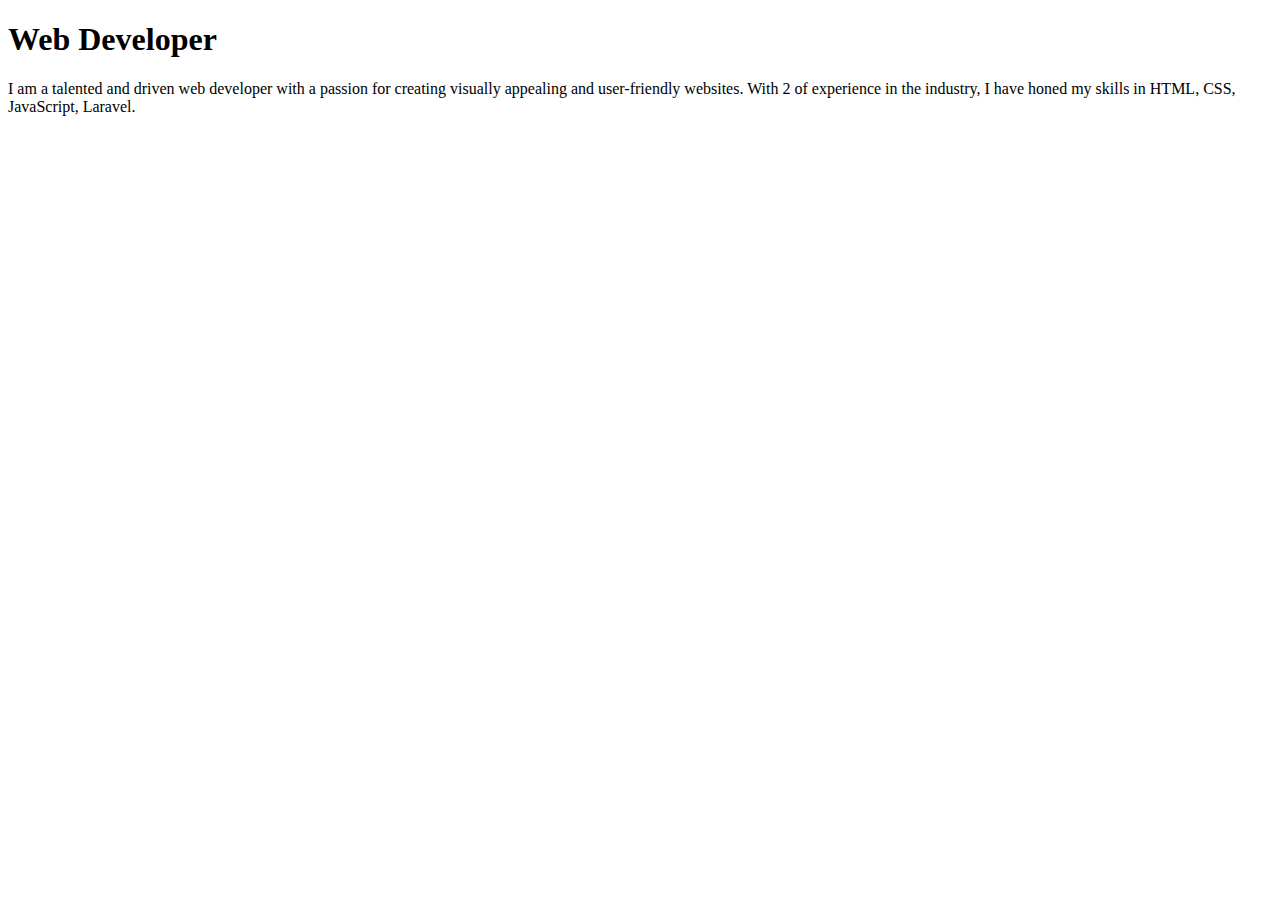
==== index.html @ 6b6d7e3a "Merge pull request #1 from omaratbd7/dev" ====
<!DOCTYPE html>
<html lang="en">
<head>
    <meta charset="UTF-8">
    <meta http-equiv="X-UA-Compatible" content="IE=edge">
    <meta name="viewport" content="width=device-width, initial-scale=1.0">
    <title>Web Developer</title>
</head>
<body>
    <h1>Web Developer</h1>
    <p>
        I am a talented and driven web developer with a passion for creating visually appealing and user-friendly websites.
        With 2 of experience in the industry, I have honed my skills in HTML, CSS, JavaScript, Laravel.
    </p>
</body>
</html>
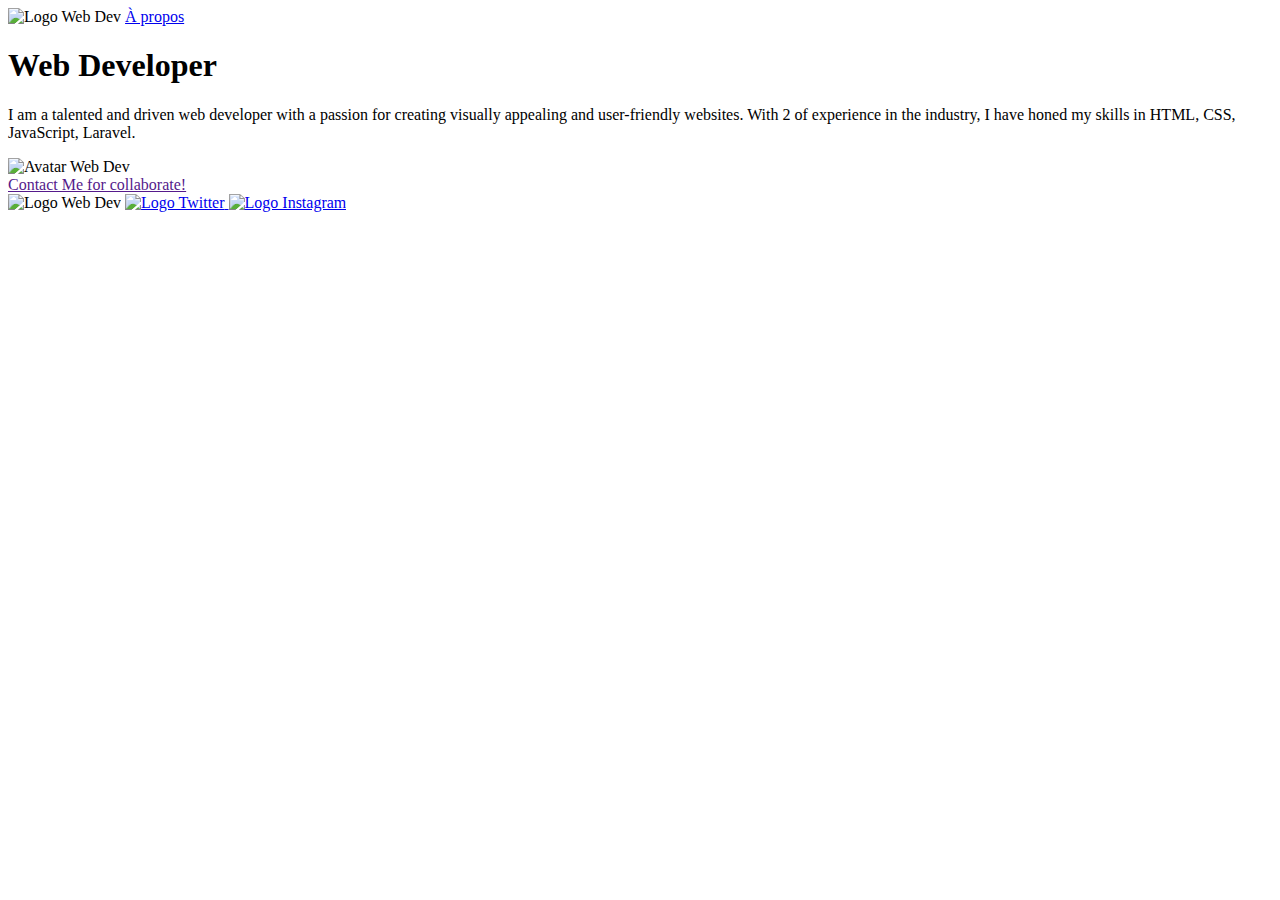
==== commit 0fd848ae: "structure content using html5 semantic tags" ====
--- a/index.html
+++ b/index.html
@@ -2,15 +2,43 @@
 <html lang="en">
 <head>
     <meta charset="UTF-8">
-    <meta http-equiv="X-UA-Compatible" content="IE=edge">
-    <meta name="viewport" content="width=device-width, initial-scale=1.0">
     <title>Web Developer</title>
+    <link rel="stylesheet" href="style.css">
+    <!-- Import google fonts : Montserrat & Manrope -->
+    <link rel="preconnect" href="https://fonts.googleapis.com">
+    <link rel="preconnect" href="https://fonts.gstatic.com" crossorigin>
+    <link href="https://fonts.googleapis.com/css2?family=Manrope&family=Montserrat&display=swap" rel="stylesheet">
 </head>
 <body>
-    <h1>Web Developer</h1>
-    <p>
-        I am a talented and driven web developer with a passion for creating visually appealing and user-friendly websites.
-        With 2 of experience in the industry, I have honed my skills in HTML, CSS, JavaScript, Laravel.
-    </p>
+    
+    <header>
+        <nav class="heading">
+            <img src="images/logo.png" alt="Logo Web Dev" id="my-logo">
+            <a href="a-propos.html">À propos</a>
+        </nav>
+    </header>
+
+    <main>
+        <h1>Web Developer</h1>
+        <p>
+            I am a talented and driven web developer with a passion for creating visually appealing and user-friendly websites.
+            With 2 of experience in the industry, I have honed my skills in HTML, CSS, JavaScript, Laravel.
+        </p>
+        <img src="images/profil.png" alt="Avatar Web Dev" width="250" height="250">
+        <div>
+            <a href="" class="cta">Contact Me for collaborate!</a>
+        </div>
+    </main>
+
+    <footer class="footer">
+        <img src="images/logo.png" alt="Logo Web Dev" id="my-logo">
+        <a target="_blank" href="https://twitter.com/">
+            <img src="images/twitter.png" alt="Logo Twitter">
+        </a>
+        <a target="_blank" href="https://www.instagram.com/">
+            <img src="images/instagram.png" alt="Logo Instagram">
+        </a>
+    </footer>
+    
 </body>
 </html>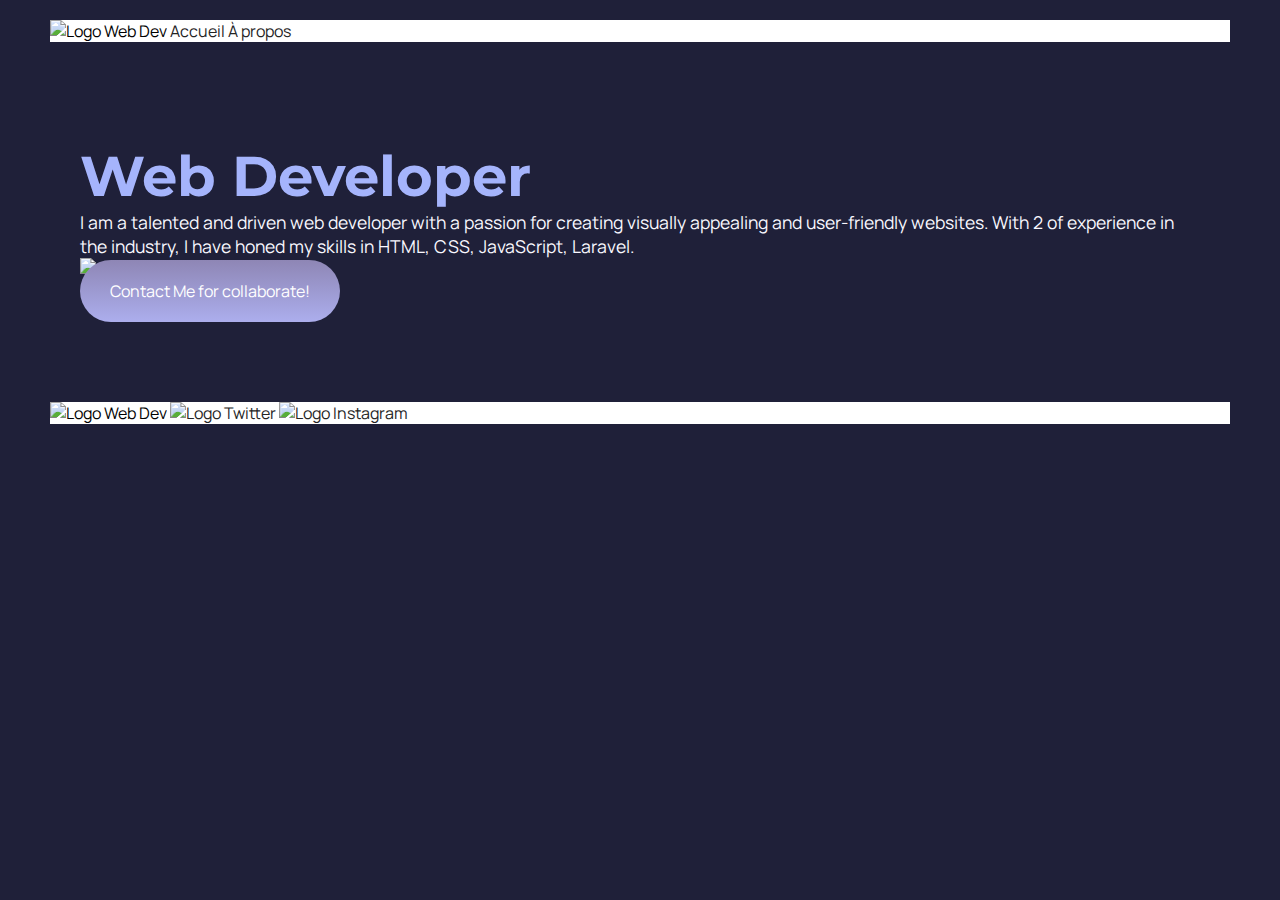
==== commit 40da44b4: "Merge pull request #3 from omaratbd7/dev" ====
--- a/index.html
+++ b/index.html
@@ -14,20 +14,23 @@
     <header>
         <nav class="heading">
             <img src="images/logo.png" alt="Logo Web Dev" id="my-logo">
+            <a href="index.html">Accueil</a>
             <a href="a-propos.html">À propos</a>
         </nav>
     </header>
 
     <main>
-        <h1>Web Developer</h1>
-        <p>
-            I am a talented and driven web developer with a passion for creating visually appealing and user-friendly websites.
-            With 2 of experience in the industry, I have honed my skills in HTML, CSS, JavaScript, Laravel.
-        </p>
-        <img src="images/profil.png" alt="Avatar Web Dev" width="250" height="250">
-        <div>
-            <a href="" class="cta">Contact Me for collaborate!</a>
-        </div>
+        <section>
+            <h1>Web Developer</h1>
+            <p>
+                I am a talented and driven web developer with a passion for creating visually appealing and user-friendly websites.
+                With 2 of experience in the industry, I have honed my skills in HTML, CSS, JavaScript, Laravel.
+            </p>
+            <img src="images/profil.png" alt="Avatar Web Dev" width="250" height="250">
+            <div>
+                <a href="" class="cta">Contact Me for collaborate!</a>
+            </div>
+        </section>
     </main>
 
     <footer class="footer">
--- a/style.css
+++ b/style.css
@@ -0,0 +1,88 @@
+* {
+    margin: 0;
+}
+body {
+    /* styles for all elements */
+    font-family: 'Manrope', sans-serif;
+    font-size: 1em;
+    background-color: #1f2039;
+}
+
+.heading, .footer {
+    background-color: white;
+    margin: 20px 50px;
+}
+
+.heading a:hover, .footer a:hover {
+    opacity: 0.5;
+}
+
+#my-logo {
+    height: 3em;
+    height: 3em;
+} 
+
+a {
+    color: #242424;
+    text-decoration: none;
+} 
+
+a:hover {
+    text-decoration: underline;
+} 
+
+a[class="cta"]:hover {
+    background: linear-gradient(#696484, #8788BA);
+    text-decoration: none;
+}
+
+em {
+    color: #a5b4fc;
+    font-style: normal;
+}
+
+h1 {
+    font-size: 3.5em;
+    color: #a5b4fc;
+    font-family: 'Montserrat', sans-serif;
+}
+
+h2 {
+    color: #F9F8FF;
+}
+
+p, li {
+    font-size: 1.1em;
+    color: #F9F8FF;
+}
+
+.cta {
+    background: linear-gradient(#8e86b5, #acaeed);
+    color: white;
+    border-radius: 50px;
+    padding: 20px 30px;
+}
+
+.content {
+    border-right: 1px solid #A5B4FC;
+    border-bottom: 1px solid #A5B4FC;
+    padding: 50px;
+}
+
+section {
+    padding: 80px;
+}
+
+.content h2 {
+    margin-top: 30px;
+}
+
+.content ul {
+    margin-top: 30px;
+}
+
+.a-propos-main {
+    width: 100%;
+    margin: 0;
+}
+  
